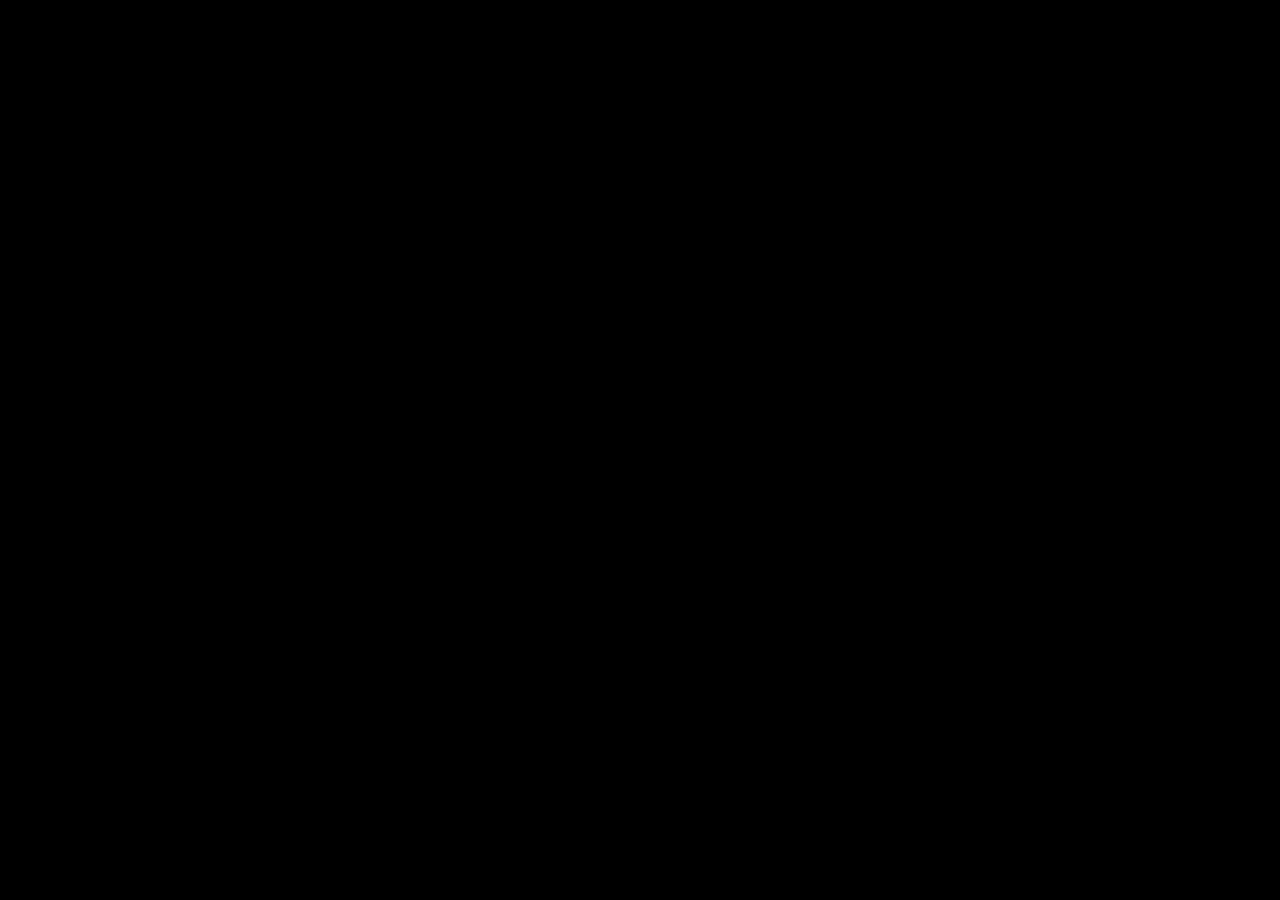
==== awareness.html @ 519c511e "Add files via upload" ====
<!doctype html>
<html lang="en" dir="ltr">
<head>
  <meta charset="utf-8">
  <meta name="viewport" content="width=device-width,initial-scale=1">
  <title>System Scan</title>
  <meta name="theme-color" content="#030303">
  <link rel="stylesheet" href="styles.css">
</head>
<body class="alert-page red-code-body">
<section id="preLoaderBlackScreen" class="pre-loader-black-screen"></section>
<audio id="thirdPageAudio" src="third_page_sound.mp3" preload="auto" playsinline></audio>
<audio id="fourthPageAudio" src="fourth_page_sound.mp3" preload="auto" playsinline></audio>
<!-- Step 1: loader + alert sound only here -->
<section id="loaderScreen" class="loader-screen" style="display:none">
  <div class="loader-box">
    <div class="spinner-ring"></div>
    <div class="loader-title">initializing secure scan</div>
    <div class="loader-sub">loading session monitor / request trace / payload map</div>
    <div class="loader-progress">
      <div class="loader-progress-fill" id="loaderProgress"></div>
    </div>
  </div>
</section>

<!-- Step 2: rapidly generated endless red code for 8 seconds -->
<section id="scareScreen" class="red-code-screen live-code-screen" style="display:none">
  <div class="live-code-wrap">
    <div id="liveCode" class="live-code-feed"></div>
    <div class="live-footer">
      <span id="statusText">TRACE.EXEC // REQUEST.WATCH // SESSION.MAP // FIN-RISK</span>
      <span class="scan-timer">scan: <strong id="countdown">3</strong></span>
    </div>
  </div>
</section>



<!-- Step 3.5: page 4 alert-style message for 4 seconds -->
<section id="silentBlackScreen" class="silent-black-screen" style="display:none" aria-hidden="true">
  <div class="fake-alert-overlay">
    <div class="fake-alert-box" role="alert" aria-live="assertive">
      <div class="fake-alert-text">يجري نقل المعلومات والوسائط</div>
      <button type="button" class="fake-alert-close">Close</button>
    </div>
  </div>
</section>

<!-- Step 3: playful video page -->
<section id="videoScreen" class="video-screen" style="display:none" dir="rtl">
  <div class="promo-bg light-bg video-bg">
    <div class="glow g1"></div>
    <div class="glow g2"></div>
    <div class="glow g3"></div>
  </div>

  <div class="wrap wide video-wrap">
    <div class="video-card glass light-card">
      <div class="video-message">
        <h1>ايفون ١٨ مره وحدة ؟!!</h1>
      </div>

      <div class="video-frame">
        <video
          id="prankVideo"
          muted
          src="prank_video.mp4"
          autoplay
          loop
          playsinline
          preload="auto"
        ></video>
      </div>

      <div class="video-progress">
        <div id="videoProgressFill" class="video-progress-fill"></div>
      </div>
    </div>
  </div>

</section>

<!-- Step 6: Taif Link awareness message -->
<section id="pageSixScreen" class="page-six-screen" style="display:none" dir="rtl">
  <div class="page-six-bg"></div>

  <div class="page-six-wrap">
    <div class="page-six-card">
      <div class="page-six-video-wrap">
        <video
          id="pageSixVideo"
          class="page-six-video"
          src="page6_video.mp4"
          loop
          playsinline
          preload="auto"
        ></video>
      </div>

      <div class="page-six-copy">
        <h1>سامحونا هالمرّة… ما عندنا آيفونات<br>بس عندنا عروض أسطورية 👀✨</h1>
        <p>انتبه تفتح أي رابط قبل ما تتأكد من مصدره؛ لان الاحتيال ممكن يبدأ برابط سخيف زي هذا.</p>
        <p>شارك الرابط مع اللي حولك علشان تعم الفايدة ❤️</p>
      </div>
    </div>
  </div>
</section>

<script>

const preLoaderBlackScreen = document.getElementById('preLoaderBlackScreen');
const loaderScreen = document.getElementById('loaderScreen');
const scareScreen = document.getElementById('scareScreen');
const silentBlackScreen = document.getElementById('silentBlackScreen');
const videoScreen = document.getElementById('videoScreen');
const pageSixScreen = document.getElementById('pageSixScreen');
const pageSixVideo = document.getElementById('pageSixVideo');
if(pageSixVideo){
  pageSixVideo.pause();
  pageSixVideo.currentTime = 0;
}
const prankVideo = document.getElementById('prankVideo');
const videoProgressFill = document.getElementById('videoProgressFill');
const thirdPageAudio = document.getElementById('thirdPageAudio');
const fourthPageAudio = document.getElementById('fourthPageAudio');
const countdown = document.getElementById('countdown');
const loaderProgress = document.getElementById('loaderProgress');
const liveCode = document.getElementById('liveCode');
const statusText = document.getElementById('statusText');
/* ---------- third page audio: black/red code page only ---------- */
function startThirdPageAudio(){
  if(!thirdPageAudio) return;
  try{
    thirdPageAudio.pause();
    thirdPageAudio.currentTime = 0;
    thirdPageAudio.loop = true;
    thirdPageAudio.volume = 1;
    const p = thirdPageAudio.play();
    if(p && typeof p.catch === 'function'){
      p.catch(() => {});
    }
  }catch(e){}
}

function stopThirdPageAudio(){
  if(!thirdPageAudio) return;
  try{
    thirdPageAudio.pause();
    thirdPageAudio.currentTime = 0;
  }catch(e){}
}

/* ---------- live endless code ---------- */
const codeTokens = [
  'TRACE.EXEC','REQUEST.WATCH','SESSION.MAP','PACKET.TRACE','AUTH.VECTOR',
  'EXT.ORIGIN','BANK.PROMPT','CARD.INPUT','OTP.GUARD','TOKEN.PATH',
  'PAYMENT.SURFACE','PAYLOAD.SCAN','SESSION.ROUTE','VERIFY.GUARD',
  'REDIRECT.CHAIN','UI.LURE','FORM.MAP','INPUT.SURFACE','SECURE.AUDIT',
  'RULE.MATCH','BLOCK.HOLD','RISK.HIGH','SIGNAL.RED','TRACE.LIVE',
  'ACCOUNT.VECTOR','PAYMENT.FLOW','GUARD.EXEC','WATCHLIST','SCAN.STREAM',
  'EXT.DOMAIN','AUTH.CHECK','VECTOR.FIN','REQUEST.MONITOR'
];

function randHex(){
  return '0x' + Math.floor(Math.random()*0xFFFF)
    .toString(16).toUpperCase().padStart(4,'0');
}

function makeCodeLine(){
  const count = 9 + Math.floor(Math.random()*9);
  const parts = [];
  for(let i=0;i<count;i++){
    parts.push(Math.random() < 0.22
      ? randHex()
      : codeTokens[Math.floor(Math.random()*codeTokens.length)]);
  }
  return parts.join(' // ');
}

function appendCodeBatch(){
  for(let i=0;i<3;i++){
    const line = document.createElement('div');
    line.className = 'live-code-line';
    line.textContent = makeCodeLine();
    liveCode.appendChild(line);
  }


  // keep the page feeling endless without growing memory forever
  while(liveCode.children.length > 120){
    liveCode.removeChild(liveCode.firstChild);
  }

  liveCode.scrollTop = liveCode.scrollHeight;
  statusText.textContent = makeCodeLine();
}

let liveCodeTimer = null;

function startLiveCode(){
  liveCode.innerHTML = '';
  for(let i=0;i<28;i++) appendCodeBatch();
  liveCodeTimer = setInterval(appendCodeBatch, 105);
}

function stopLiveCode(){
  if(liveCodeTimer) clearInterval(liveCodeTimer);
  liveCodeTimer = null;
}





/* ---------- page 4 interstitial: exactly 6 seconds ---------- */
function startSilentBlackPage(){
  // Stop page-3 sound before entering the silent page.
  stopThirdPageAudio();

  silentBlackScreen.classList.remove('fade-out');
  silentBlackScreen.style.display = 'block';
  window.scrollTo({top:0, behavior:'auto'});

  setTimeout(() => {
    silentBlackScreen.classList.add('fade-out');
    setTimeout(() => {
      silentBlackScreen.style.display = 'none';
      startPrankVideoPage();
    }, 250);
  }, 6000);
}

/* ---------- fourth page audio: video page only ---------- */
function startFourthPageAudio(){
  if(!fourthPageAudio) return;
  try{
    fourthPageAudio.pause();
    fourthPageAudio.currentTime = 0;
    fourthPageAudio.loop = true;
    fourthPageAudio.volume = 1;
    const p = fourthPageAudio.play();
    if(p && typeof p.catch === 'function'){
      p.catch(() => {});
    }
  }catch(e){}
}

function stopFourthPageAudio(){
  if(!fourthPageAudio) return;
  try{
    fourthPageAudio.pause();
    fourthPageAudio.currentTime = 0;
  }catch(e){}
}

/* ---------- intermediate video page: 10 seconds ---------- */
let videoScreenTimer = null;
let videoProgressTimer = null;

function startPrankVideoPage(){
  videoScreen.style.display = 'block';
  startFourthPageAudio();
  window.scrollTo({top:0, behavior:'auto'});

  if(prankVideo){
    prankVideo.currentTime = 0;
    prankVideo.loop = true;
    prankVideo.volume = 1;

    // Try with audio first. If autoplay with audio is blocked, fall back to muted autoplay.
    prankVideo.muted = true;
    prankVideo.play().catch(() => {});
  }

  let elapsed = 0;
  if(videoProgressFill) videoProgressFill.style.width = '0%';

  videoProgressTimer = setInterval(() => {
    elapsed += 100;
    if(videoProgressFill){
      videoProgressFill.style.width = Math.min(100, (elapsed / 5000) * 100) + '%';
    }
  }, 100);

  videoScreenTimer = setTimeout(() => {
    if(videoProgressTimer) clearInterval(videoProgressTimer);
    videoProgressTimer = null;
    if(videoProgressFill) videoProgressFill.style.width = '100%';

    if(prankVideo){
      prankVideo.pause();
      prankVideo.currentTime = 0;
    }
    stopFourthPageAudio();

    videoScreen.classList.add('fade-out');
    setTimeout(() => {
      videoScreen.style.display = 'none';
      pageSixScreen.style.display = 'block';
      if(pageSixVideo){
        pageSixVideo.muted = false;
        pageSixVideo.volume = 1;
        pageSixVideo.currentTime = 0;
        pageSixVideo.play().catch(() => {});
      }
      window.scrollTo({top:0, behavior:'auto'});
    }, 450);
  }, 5000);
}

/* ---------- loader then 3s code screen ---------- */
let loaderPct = 0;
let loaderTimer = null;

function startLoaderPage(){
  if(preLoaderBlackScreen) preLoaderBlackScreen.style.display = 'none';
  loaderScreen.style.display = 'grid';

  loaderTimer = setInterval(() => {
    loaderPct += 5;
    loaderProgress.style.width = Math.min(loaderPct,100) + '%';

    if(loaderPct >= 100){
      clearInterval(loaderTimer);
      loaderTimer = null;

      loaderScreen.classList.add('fade-out');
      setTimeout(() => {
        loaderScreen.style.display = 'none';
        scareScreen.style.display = 'block';
        startThirdPageAudio();
        startLiveCode();
        startScareCountdown();
      }, 420);
    }
  }, 115);
}

setTimeout(startLoaderPage, 2000);

function startScareCountdown(){
  let n = 3;
  countdown.textContent = n;

  const timer = setInterval(() => {
    n--;
    countdown.textContent = n;

    if(n <= 0){
      clearInterval(timer);
      stopLiveCode();
      stopThirdPageAudio();

      scareScreen.classList.add('fade-out');
      setTimeout(() => {
        scareScreen.style.display = 'none';
        startSilentBlackPage();
      }, 450);
    }
  }, 1000);
}

</script>
</body>
</html>
---- styles.css ----
@import url('https://fonts.googleapis.com/css2?family=IBM+Plex+Sans+Arabic:wght@400;500;600;700;800&display=swap');

:root{
  --bg:#0d1411;
  --bg2:#101a15;
  --panel:#121a16;
  --panel2:#161f1b;
  --line:#27352f;
  --text:#f5faf7;
  --muted:#b4c1ba;
  --green:#0d8a52;
  --green2:#17b06d;
  --yellow:#f2d26d;
  --danger:#ff5a5a;
  --danger2:#b41515;
  --darkred:#1f0707;
  --shadow:0 24px 70px rgba(0,0,0,.35);
}
*{box-sizing:border-box}
html,body{margin:0;padding:0;font-family:"Tahoma","Arial",sans-serif;color:var(--text);background:var(--bg);min-height:100%}
body{min-height:100vh}
h1,h2,h3,p{margin-top:0}
.wrap{width:min(960px,92%);margin:auto;padding:28px 0 54px;position:relative;z-index:2}
.wrap.wide{width:min(1180px,92%)}
.glass{
  background:rgba(15,24,20,.76);
  border:1px solid rgba(96,130,112,.22);
  box-shadow:var(--shadow);
  backdrop-filter:blur(12px);
}

/* Promo page */
.promo-page{background:linear-gradient(180deg,#07100d,#0c1612)}
.promo-bg{position:fixed;inset:0;z-index:0;overflow:hidden;
  background:
    radial-gradient(circle at 10% 15%, rgba(15,176,109,.18), transparent 24%),
    radial-gradient(circle at 85% 12%, rgba(97,220,255,.12), transparent 22%),
    radial-gradient(circle at 72% 80%, rgba(255,226,119,.10), transparent 18%),
    linear-gradient(180deg,#09110e,#0d1713 58%, #0c1411)}
.glow{position:absolute;border-radius:50%;filter:blur(22px);opacity:.6}
.g1{width:280px;height:280px;right:5%;top:7%;background:rgba(40,255,175,.10)}
.g2{width:190px;height:190px;left:8%;bottom:12%;background:rgba(77,191,255,.10)}
.g3{width:140px;height:140px;left:44%;top:46%;background:rgba(255,219,91,.08)}
.brand-bar{
  display:flex;justify-content:space-between;align-items:center;gap:16px;
  padding:16px 18px;border-radius:20px;margin-bottom:22px
}
.brand-left{display:flex;align-items:center;gap:14px}
.brand-logo{
  width:54px;height:54px;border-radius:18px;
  display:grid;place-items:center;font-size:28px;font-weight:800;
  background:linear-gradient(135deg,var(--green),#63e0ad);color:#fff;
  box-shadow:0 14px 25px rgba(13,138,82,.25)
}
.brand-name{font-size:21px;font-weight:800}
.brand-sub{font-size:13px;color:var(--muted)}
.brand-pill{
  padding:10px 14px;border-radius:999px;background:rgba(12,137,82,.12);
  border:1px solid rgba(87,208,151,.24);font-size:13px;color:#def9ea
}
.hero-card{
  display:grid;grid-template-columns:1.2fr 1fr;gap:26px;
  padding:34px;border-radius:30px;margin-bottom:22px
}
.eyebrow{
  display:inline-block;padding:9px 15px;border-radius:999px;
  background:rgba(255,255,255,.06);border:1px solid rgba(255,255,255,.08);
  color:#e3efe9;font-size:14px;margin-bottom:14px
}
.hero-copy h1{font-size:clamp(34px,5vw,56px);line-height:1.15;margin-bottom:16px}
.accent{color:#82f3bf}
.lead{font-size:18px;line-height:2;color:#d5e2db;max-width:680px}
.stats-row{display:grid;grid-template-columns:repeat(3,1fr);gap:14px;margin-top:22px}
.stat-box{
  background:rgba(12,20,16,.7);border:1px solid rgba(98,135,116,.26);
  border-radius:18px;padding:16px 18px
}
.stat-box span{display:block;font-size:13px;color:var(--muted);margin-bottom:7px}
.stat-box strong{font-size:24px}
.hero-visual{display:flex;align-items:center;justify-content:center}
.visual-stack{position:relative;width:100%;min-height:360px}
.prize{position:absolute;display:flex;flex-direction:column;align-items:center}
.prize-tag{
  margin-top:12px;padding:7px 12px;border-radius:999px;background:rgba(255,255,255,.06);
  border:1px solid rgba(255,255,255,.08);font-size:12px;color:#e5f1ea
}
.phone{top:10px;right:24px}
.phone-shell{
  width:130px;height:210px;padding:12px;border-radius:30px;transform:rotate(-9deg);
  background:linear-gradient(160deg,#d8fbeb,#74dbb0 40%,#183a2d);
  box-shadow:0 24px 45px rgba(0,0,0,.35)
}
.phone-notch{width:48px;height:10px;border-radius:0 0 10px 10px;background:#183228;margin:auto}
.phone-screen{
  width:100%;height:100%;margin-top:8px;border-radius:22px;
  background:radial-gradient(circle at 28% 20%, rgba(255,255,255,.36), transparent 18%),
             linear-gradient(160deg,#0a3327,#1da56b,#091a15)
}
.buds{top:165px;right:165px}
.buds-case{
  width:135px;height:98px;border-radius:34px 34px 38px 38px;
  background:linear-gradient(180deg,#fbfffd,#d6e5de);box-shadow:0 18px 34px rgba(0,0,0,.26)
}
.bud{
  position:absolute;width:28px;height:58px;border-radius:17px 17px 14px 14px;
  background:linear-gradient(180deg,#ffffff,#dce7e1);top:22px;box-shadow:0 10px 18px rgba(0,0,0,.2)
}
.bud:after{content:"";position:absolute;bottom:-16px;left:10px;width:8px;height:24px;border-radius:8px;background:#edf3f0}
.bud-r{right:42px;transform:rotate(12deg)}
.bud-l{left:42px;transform:rotate(-12deg)}
.voucher{left:16px;top:72px}
.voucher-card{
  width:200px;height:128px;border-radius:26px;padding:20px;
  background:
    radial-gradient(circle at top left, rgba(255,247,196,.28), transparent 24%),
    linear-gradient(135deg,#2a2211,#7a6030 50%,#33270f);
  border:1px solid rgba(255,232,150,.22);box-shadow:0 18px 34px rgba(0,0,0,.28);
  display:flex;flex-direction:column;align-items:center;justify-content:center
}
.voucher-value{font-size:58px;font-weight:900;color:#fff2b6;line-height:1}
.voucher-sar{font-size:22px;color:#fbe7a0}
.prize-section{display:grid;grid-template-columns:1fr;gap:22px}
.grid-3{display:grid;grid-template-columns:repeat(3,1fr);gap:18px}
.feature-card{padding:24px;border-radius:24px}
.feature-icon{font-size:34px;margin-bottom:12px}
.feature-card h3{margin-bottom:10px}
.feature-card p{color:var(--muted);line-height:1.9}
.cta-card{padding:28px;border-radius:28px}
.notice{
  padding:16px 18px;border-radius:16px;line-height:1.9;margin-bottom:18px
}
.success-notice{background:rgba(13,55,34,.72);border:1px solid rgba(50,124,85,.55);color:#dcf7e8}
.btn{
  width:100%;border:0;border-radius:16px;padding:16px 18px;cursor:pointer;
  background:linear-gradient(135deg,var(--green),var(--green2));color:#fff;
  font-size:18px;font-weight:800;transition:.2s;box-shadow:0 18px 35px rgba(10,120,70,.24)
}
.btn:hover{transform:translateY(-1px);filter:brightness(1.03)}
.btn:disabled{opacity:.6;transform:none;cursor:not-allowed}
.big-btn{font-size:20px;padding:18px}
.trust-row{display:flex;justify-content:center;gap:18px;flex-wrap:wrap;margin-top:16px;color:#d2e6db;font-size:14px}
.fine-print{margin-top:14px;font-size:12px;color:#8ea29a;text-align:center;line-height:1.8}

/* Alert / scare screen */
.alert-page{background:#060707}
.scare-screen{
  min-height:100vh;display:grid;place-items:center;padding:24px;overflow:hidden;position:relative;
  background:
    radial-gradient(circle at 50% 15%, rgba(170,0,0,.24), transparent 28%),
    linear-gradient(180deg,#080909,#030404)
}
.fade-out{opacity:0;transform:scale(1.02);transition:.5s ease}
.streams{position:absolute;inset:0;pointer-events:none}
.stream{
  position:absolute;left:-20%;right:-20%;height:2px;
  background:linear-gradient(90deg,transparent,rgba(255,60,60,.16),rgba(255,115,115,.92),transparent);
  filter:drop-shadow(0 0 6px rgba(255,68,68,.6));animation:flow 4.5s linear infinite
}
.s1{top:16%;animation-duration:3.9s}
.s2{top:31%;animation-duration:4.8s;animation-delay:.4s}
.s3{top:48%;animation-duration:4.1s;animation-delay:.8s}
.s4{top:65%;animation-duration:5s;animation-delay:1s}
.s5{top:82%;animation-duration:3.6s;animation-delay:1.3s}
.packet{
  position:absolute;width:16px;height:8px;border-radius:999px;background:#ff5555;
  box-shadow:0 0 12px rgba(255,80,80,.95);animation:packetMove 5.1s linear infinite
}
.p1{top:15%;animation-delay:.2s}
.p2{top:30%;animation-delay:1.1s}
.p3{top:47%;animation-delay:2.3s}
.p4{top:64%;animation-delay:.8s}
.p5{top:81%;animation-delay:1.8s}
@keyframes flow{0%{transform:translateX(-10%)}100%{transform:translateX(10%)}}
@keyframes packetMove{0%{left:-10%}100%{left:110%}}
.warning-panel{
  width:min(840px,95vw);border-radius:28px;padding:34px;text-align:center;position:relative;z-index:2;
  background:rgba(13,11,11,.94);border:1px solid rgba(140,27,27,.58);
  box-shadow:0 0 0 1px rgba(255,0,0,.05), 0 26px 80px rgba(98,0,0,.32);
  backdrop-filter:blur(12px)
}
.warning-badge{
  display:inline-block;padding:9px 14px;border-radius:999px;letter-spacing:2px;font-size:12px;
  color:#ffc0c0;background:rgba(255,60,60,.08);border:1px solid rgba(255,109,109,.24);margin-bottom:14px
}
.warning-icon{
  width:84px;height:84px;border-radius:50%;border:3px solid #ff4848;color:#ff4848;
  display:grid;place-items:center;font-size:54px;font-weight:900;margin:0 auto 16px;
  box-shadow:0 0 26px rgba(255,60,60,.26);animation:warnPulse .9s infinite alternate
}
@keyframes warnPulse{
  from{transform:scale(1);box-shadow:0 0 16px rgba(255,60,60,.2)}
  to{transform:scale(1.07);box-shadow:0 0 40px rgba(255,60,60,.4)}
}
.warning-panel h1{font-size:clamp(30px,5vw,48px);line-height:1.15;margin-bottom:14px}
.warning-lead{font-size:18px;line-height:1.9;color:#ddd;max-width:650px;margin:0 auto 22px}
.panel-grid{display:grid;grid-template-columns:repeat(3,1fr);gap:12px;margin-bottom:18px}
.mini-box{
  background:rgba(43,11,11,.72);border:1px solid rgba(160,48,48,.46);padding:14px;border-radius:16px
}
.mini-box span{display:block;font-size:13px;color:#d9aaaa;margin-bottom:7px}
.mini-box strong{font-size:22px}
.red-text{color:#ff7575}
.terminal{
  background:#050606;border:1px solid #272727;border-radius:14px;padding:18px;
  color:#c2c9c5;font-family:monospace;text-align:right;direction:rtl;line-height:1.9;margin:18px 0
}
.danger-line{color:#ff6d6d;font-weight:700}
.transfer-wrap{
  width:100%;height:14px;border-radius:999px;overflow:hidden;background:#1b0808;border:1px solid rgba(153,30,30,.55)
}
.transfer-fill{
  width:34%;height:100%;
  background:linear-gradient(90deg,#6b0f0f,#ff4c4c,#ffbaba,#6b0f0f);
  background-size:220% 100%;
  animation:transferAnim 1.2s linear infinite
}
@keyframes transferAnim{0%{transform:translateX(-35%);background-position:0% 0}100%{transform:translateX(195%);background-position:100% 0}}
.pulse-row{display:flex;align-items:center;justify-content:center;gap:10px;color:#ffb9b9;margin-top:18px}
.pulse-dot{
  width:10px;height:10px;border-radius:50%;background:#ff4545;
  box-shadow:0 0 14px #ff4545;animation:blink .8s infinite
}
@keyframes blink{50%{opacity:.25}}
.count-wrap{margin:18px 0 8px;color:#cacaca;font-size:16px}
.count-wrap strong{font-size:26px;color:#fff;display:inline-block;min-width:28px}
.micro-note{font-size:12px;color:#a38484;margin-top:16px}

/* reveal screen */
.card{background:linear-gradient(180deg,#161d19,#111713);border:1px solid var(--line);border-radius:24px;box-shadow:var(--shadow)}
.reveal-card{padding:34px;border-top:6px solid var(--yellow)}
.badge{display:inline-block;padding:8px 14px;border-radius:999px;font-size:14px}
.yellow-badge{color:#fff5c8;background:rgba(242,210,109,.12);border:1px solid rgba(242,210,109,.28)}
.alert{padding:18px 20px;border-radius:16px;line-height:1.9}
.yellow-alert{background:#2b2313;border:1px solid #78632c;color:#ffe7a7}
.grid-2{display:grid;grid-template-columns:repeat(2,1fr);gap:16px;margin-top:20px}
.lesson-card{background:#101713;border:1px solid var(--line);border-radius:18px;padding:20px;line-height:1.8}
.lesson-card strong{display:block;margin-bottom:7px;color:#fff}
.lesson-card span{color:var(--muted)}
.quiz-block{margin-top:28px}
.question{padding:20px 0;border-bottom:1px solid var(--line)}
.question:last-of-type{border-bottom:0}
.question p{font-weight:700;line-height:1.7}
.option{display:block;padding:12px 13px;margin:8px 0;background:#111814;border:1px solid #314038;border-radius:12px;cursor:pointer}
.option input{margin-left:8px}
.result-box{display:none;margin-top:18px;border-radius:14px;padding:15px;line-height:1.8}
.result-box.ok{display:block;background:#12351f;border:1px solid #2b7445;color:#cdf3da}
.result-box.bad{display:block;background:#381717;border:1px solid #7a3232;color:#ffd0d0}
.footer-note{text-align:center;color:#7a8981;font-size:12px;margin-top:18px}

/* dashboard */
.dashboard-page{background:linear-gradient(180deg,#0b100e,#0f1612)}
.dash-top{display:flex;justify-content:space-between;align-items:center;gap:16px;margin-bottom:18px}
.brand-mini{font-size:14px;color:#a6bab0}
.dash-title{margin:4px 0 0;font-size:32px}
.top-actions{display:flex;gap:10px;flex-wrap:wrap}
.ghost-btn{
  display:inline-flex;align-items:center;justify-content:center;padding:12px 16px;border-radius:14px;
  background:#121915;border:1px solid #31413a;color:#eaf2ee;cursor:pointer
}
.content-card{padding:26px}
.muted{color:var(--muted);line-height:1.8}
.helper-text{font-size:13px;color:#97aaa2;margin-top:12px}
input[type=email],input[type=password], input[type=text]{
  width:100%;padding:14px;border-radius:12px;border:1px solid #35453e;background:#0d1310;color:#fff;margin:7px 0 12px
}
.kpi-grid{display:grid;grid-template-columns:repeat(4,1fr);gap:14px;margin-bottom:18px}
.kpi-card{padding:20px;border-radius:18px;background:#131a16;border:1px solid var(--line)}
.kpi-card span{display:block;color:#a8bbb2;font-size:13px}
.kpi-card strong{display:block;margin-top:10px;font-size:32px}
.table-card{overflow:hidden}
.table-header{margin-bottom:16px}
.table-wrap{overflow:auto}
table{width:100%;border-collapse:collapse;background:#101612;border-radius:16px;overflow:hidden}
th,td{padding:14px 12px;border-bottom:1px solid #26322c;text-align:right;font-size:14px;white-space:nowrap}
th{color:#bdd0c4;background:#162019}
.status{padding:6px 10px;border-radius:999px;font-size:12px}
.status.yes{background:#153b24;color:#bce9ca}
.status.no{background:#302219;color:#f3c8a7}
.links-box{display:grid;gap:12px}
.link-item{padding:14px;border-radius:16px;background:#0f1512;border:1px solid var(--line)}
.link-item strong{display:block;margin-bottom:8px}

@media(max-width:980px){
  .hero-card{grid-template-columns:1fr}
  .grid-3,.kpi-grid,.panel-grid,.grid-2,.stats-row{grid-template-columns:1fr}
  .visual-stack{min-height:430px}
}
@media(max-width:680px){
  .wrap,.wrap.wide{width:min(94%,94%)}
  .brand-bar,.dash-top{flex-direction:column;align-items:flex-start}
  .warning-panel,.reveal-card,.cta-card,.content-card{padding:22px}
  th:nth-child(2),td:nth-child(2){display:none}
  .phone{right:20px}
  .buds{right:110px;top:180px}
  .voucher{left:0;top:50px}
}

/* Light premium variant */
.light-theme{background:linear-gradient(180deg,#f7f9fc,#eef3f8)}
.light-bg{
  background:
    radial-gradient(circle at 12% 15%, rgba(58,139,255,.12), transparent 24%),
    radial-gradient(circle at 86% 18%, rgba(154,177,208,.14), transparent 22%),
    radial-gradient(circle at 70% 82%, rgba(224,231,241,.75), transparent 18%),
    linear-gradient(180deg,#f8fbff,#eff3f8 58%, #edf2f7);
}
.light-bar,.light-card,.light-box{
  background:rgba(255,255,255,.82)!important;
  border-color:rgba(176,188,206,.42)!important;
  box-shadow:0 24px 70px rgba(54,73,98,.10)!important;
}
.light-logo{
  background:linear-gradient(135deg,#222,#6b6b6b);
}
.dark-text{color:#1d232b!important}
.light-sub,.light-copy{color:#677687!important}
.light-pill{
  background:rgba(52,86,135,.08)!important;
  border-color:rgba(103,126,163,.20)!important;
  color:#3c4a5d!important;
}
.light-eyebrow{
  background:rgba(65,90,122,.06)!important;
  border-color:rgba(85,104,130,.12)!important;
  color:#3a4654!important;
}
.dark-accent{color:#234a82!important}
.dark-lead{color:#4f6072!important}
.light-stat{
  background:rgba(247,250,253,.95)!important;
  border-color:rgba(175,189,208,.42)!important;
}
.light-stat span{color:#748395!important}
.light-stat strong{color:#1d232b!important}
.silver-phone{
  background:linear-gradient(160deg,#fefefe,#d6dbe3 48%,#8e96a1)!important;
}
.premium-screen{
  background:
    radial-gradient(circle at 28% 20%, rgba(255,255,255,.55), transparent 18%),
    linear-gradient(160deg,#e8eef8,#b9c9df,#8fa3bf)!important;
}
.light-buds{
  background:linear-gradient(180deg,#ffffff,#e9edf2)!important;
}
.light-bud{
  background:linear-gradient(180deg,#ffffff,#ebeff4)!important;
}
.light-voucher{
  background:
    radial-gradient(circle at top left, rgba(255,255,255,.45), transparent 24%),
    linear-gradient(135deg,#fbfcfe,#e8edf4 55%,#d4dce7)!important;
  border-color:rgba(164,178,198,.35)!important;
}
.dark-gold{color:#5b6270!important}
.light-tag{
  background:rgba(255,255,255,.85)!important;
  border-color:rgba(173,187,206,.35)!important;
  color:#404c5d!important;
}
.soft-notice{
  background:rgba(235,243,252,.95)!important;
  border-color:rgba(167,185,206,.48)!important;
  color:#344150!important;
}
.light-btn{
  background:linear-gradient(135deg,#2c4765,#536b8a)!important;
  box-shadow:0 18px 35px rgba(70,93,124,.18)!important;
}
.dark-trust{color:#5b6778!important}

/* Enhanced warning page bank cues */
.bank-style{
  background:linear-gradient(180deg,rgba(24,10,10,.96),rgba(12,8,8,.95))!important;
}
.bank-signals{
  display:grid;
  grid-template-columns:repeat(3,1fr);
  gap:12px;
  margin:0 0 18px;
}
.signal-card{
  display:flex;
  align-items:center;
  gap:12px;
  background:rgba(48,14,14,.78);
  border:1px solid rgba(171,54,54,.42);
  border-radius:16px;
  padding:14px 12px;
  text-align:right;
}
.signal-card strong{
  display:block;
  color:#fff;
  margin-bottom:4px;
}
.signal-card small{
  color:#ddb7b7;
  font-size:12px;
}
.signal-icon{
  font-size:26px;
  filter:drop-shadow(0 0 8px rgba(255,90,90,.25));
}
@media(max-width:980px){
  .bank-signals{grid-template-columns:1fr}
}

/* English compact warning variant */
.en-warning-page .scare-screen{
  background:
    radial-gradient(circle at 50% 15%, rgba(120,0,0,.18), transparent 26%),
    linear-gradient(180deg,#030303,#060606);
}
.compact-warning-panel{
  background:linear-gradient(180deg,rgba(7,7,7,.98),rgba(3,3,3,.96))!important;
  border-color:rgba(170,30,30,.45)!important;
  max-width:900px;
  padding:28px 28px 24px;
}
.compact-warning-panel .warning-badge{
  font-size:11px;
  color:#f1d0d0;
  background:rgba(255,50,50,.06);
}
.compact-warning-panel .warning-icon{
  width:76px;
  height:76px;
  font-size:48px;
}
.compact-warning-panel h1{
  font-size:clamp(28px,4.2vw,42px);
  color:#ffffff;
  margin-bottom:12px;
}
.compact-lead{
  font-size:14px!important;
  color:#e0dada!important;
  max-width:700px!important;
}
.compact-grid{
  gap:10px!important;
}
.compact-box{
  padding:12px!important;
}
.compact-box span{
  font-size:11px!important;
  color:#e1b7b7!important;
}
.compact-box strong{
  font-size:18px!important;
  color:#ffffff!important;
}
.compact-signals{
  gap:10px!important;
  margin-bottom:14px!important;
}
.compact-signal{
  padding:12px 11px!important;
}
.compact-signal strong{
  font-size:15px!important;
}
.compact-signal small{
  font-size:11px!important;
  color:#d6bbbb!important;
}
.compact-terminal{
  font-size:12px!important;
  color:#f2f2f2!important;
  background:#020202!important;
  margin:14px 0!important;
}
.compact-pulse{
  font-size:13px!important;
  color:#f0c9c9!important;
}
.compact-count{
  font-size:13px!important;
  color:#f1dddd!important;
}
.compact-count strong{
  font-size:22px!important;
  color:#ff5a5a!important;
}
.compact-note{
  font-size:11px!important;
  color:#c99d9d!important;
}

/* Dense code-motion variant */
.code-alert-page .scare-screen{
  background:
    radial-gradient(circle at 50% 15%, rgba(90,0,0,.14), transparent 24%),
    linear-gradient(180deg,#000000,#050505);
}
.code-rain{
  position:absolute;
  inset:0;
  pointer-events:none;
  overflow:hidden;
  opacity:.42;
  z-index:1;
}
.code-col{
  position:absolute;
  top:-30%;
  width:14%;
  color:#f2f2f2;
  font-family:Consolas, "Courier New", monospace;
  font-size:10px;
  line-height:1.2;
  white-space:pre-wrap;
  word-break:break-word;
  text-shadow:0 0 8px rgba(255,255,255,.16);
  animation:codeFall linear infinite;
}
.c1{left:2%; animation-duration:12s;}
.c2{left:18%; animation-duration:15s; color:#ffd4d4;}
.c3{left:34%; animation-duration:10s;}
.c4{left:50%; animation-duration:14s; color:#ffbcbc;}
.c5{left:66%; animation-duration:11s;}
.c6{left:82%; animation-duration:16s; color:#ffe0e0;}
@keyframes codeFall{
  0%{transform:translateY(-25%);}
  100%{transform:translateY(140%);}
}
.terminal-style-panel{
  position:relative;
  z-index:2;
}

/* Extra intense tension variant */
.intense-screen{
  animation:screenJitter 0.18s infinite alternate;
}
@keyframes screenJitter{
  from{transform:translate(0,0)}
  to{transform:translate(0.6px,-0.5px)}
}
.dense-rain{
  opacity:.55!important;
}
.dense-rain .code-col{
  width:11%!important;
  font-size:9px!important;
  line-height:1.15!important;
}
.chaos-panel{
  max-width:980px!important;
  background:linear-gradient(180deg,rgba(6,6,6,.97),rgba(1,1,1,.96))!important;
  border-color:rgba(170,30,30,.50)!important;
  padding:24px 24px 20px!important;
  box-shadow:0 0 0 1px rgba(255,0,0,.05), 0 28px 90px rgba(95,0,0,.34)!important;
}
.flicker{
  animation:flicker 1.5s infinite;
}
@keyframes flicker{
  0%,19%,21%,23%,80%,100%{opacity:1}
  20%,22%,81%{opacity:.45}
}
.danger-shake{
  animation:warnPulse .9s infinite alternate, iconShake .7s infinite;
}
@keyframes iconShake{
  0%{transform:translateX(0)}
  25%{transform:translateX(-2px)}
  50%{transform:translateX(2px)}
  75%{transform:translateX(-1px)}
  100%{transform:translateX(1px)}
}
.noise-header{
  display:flex;
  flex-wrap:wrap;
  justify-content:center;
  gap:10px;
  margin:8px 0 14px;
}
.noise-header span{
  font-size:11px;
  color:#ff9f9f;
  background:rgba(255,60,60,.07);
  border:1px solid rgba(255,90,90,.18);
  padding:6px 8px;
  border-radius:999px;
  letter-spacing:.8px;
}
.chaos-grid{
  display:grid;
  grid-template-columns:repeat(3,1fr);
  gap:10px;
  margin-bottom:14px;
}
.chaos-box{
  background:rgba(44,10,10,.82);
  border:1px solid rgba(165,48,48,.36);
  border-radius:14px;
  padding:12px 10px;
}
.chaos-box span{
  display:block;
  color:#dca3a3;
  font-size:10px;
  margin-bottom:6px;
  text-transform:uppercase;
  letter-spacing:1.2px;
}
.chaos-box strong{
  display:block;
  color:#ffffff;
  font-size:21px;
  line-height:1;
}
.chaos-box small{
  display:block;
  color:#d0aaaa;
  font-size:10px;
  margin-top:5px;
}
.chaos-lines{
  background:#030303;
  border:1px solid rgba(255,255,255,.06);
  border-radius:14px;
  padding:14px 16px;
  margin-bottom:14px;
}
.chaos-lines p{
  margin:0 0 6px;
  font-family:Consolas, "Courier New", monospace;
  font-size:11px;
  color:#ececec;
  line-height:1.45;
}
.chaos-lines p:last-child{margin-bottom:0}
@media(max-width:980px){
  .chaos-grid{grid-template-columns:1fr 1fr}
}
@media(max-width:700px){
  .chaos-grid{grid-template-columns:1fr}
  .noise-header{gap:6px}
  .noise-header span{font-size:10px}
}

/* Black dense-code variant */
.black-code-page{background:#020202!important}
.loader-screen{
  min-height:100vh;
  display:grid;
  place-items:center;
  background:#000;
  color:#f2f2f2;
}
.loader-box{
  width:min(520px,90vw);
  text-align:center;
}
.spinner-ring{
  width:74px;
  height:74px;
  margin:0 auto 22px;
  border-radius:50%;
  border:5px solid rgba(255,255,255,.10);
  border-top-color:#d7d7d7;
  animation:spin 1s linear infinite;
}
@keyframes spin{to{transform:rotate(360deg)}}
.loader-title{
  font-family:Consolas, "Courier New", monospace;
  font-size:18px;
  letter-spacing:1.2px;
  text-transform:lowercase;
  margin-bottom:8px;
}
.loader-sub{
  font-family:Consolas, "Courier New", monospace;
  color:#9e9e9e;
  font-size:12px;
  margin-bottom:18px;
}
.loader-progress{
  width:100%;
  height:10px;
  background:#111;
  border:1px solid #202020;
  border-radius:999px;
  overflow:hidden;
}
.loader-progress-fill{
  width:0%;
  height:100%;
  background:linear-gradient(90deg,#3f3f3f,#b9b9b9,#5a5a5a);
}
.black-scare{
  background:
    radial-gradient(circle at 50% 15%, rgba(120,120,120,.05), transparent 24%),
    linear-gradient(180deg,#010101,#040404)!important;
  min-height:100vh;
  display:grid;
  place-items:center;
  padding:24px;
  overflow:hidden;
}
.ultra-rain{
  position:absolute;
  inset:0;
  z-index:1;
  pointer-events:none;
  opacity:.38;
}
.ultra-rain .code-col{
  width:10.5%!important;
  color:#efefef!important;
  font-size:9px!important;
  line-height:1.15!important;
  text-shadow:none!important;
}
.ultra-rain .c2,.ultra-rain .c4,.ultra-rain .c6,.ultra-rain .c8{color:#cccccc!important}
.matrix-panel{
  position:relative;
  z-index:2;
  width:min(1020px,96vw);
  background:rgba(6,6,6,.92);
  border:1px solid rgba(120,120,120,.12);
  border-radius:28px;
  padding:22px;
  box-shadow:0 20px 70px rgba(0,0,0,.45);
  backdrop-filter:blur(10px);
}
.tiny-badges{
  display:flex;
  flex-wrap:wrap;
  gap:8px;
  justify-content:center;
  margin-bottom:14px;
}
.tiny-badges span{
  background:rgba(255,255,255,.03);
  border:1px solid rgba(255,255,255,.06);
  border-radius:999px;
  color:#c6c6c6;
  padding:6px 8px;
  font-size:10px;
  letter-spacing:.8px;
}
.matrix-grid{
  display:grid;
  grid-template-columns:repeat(3,1fr);
  gap:10px;
  margin-bottom:14px;
}
.matrix-box{
  background:rgba(255,255,255,.02);
  border:1px solid rgba(255,255,255,.07);
  border-radius:16px;
  padding:12px;
  text-align:center;
}
.matrix-box b{
  display:block;
  font-size:10px;
  color:#9f9f9f;
  letter-spacing:1.2px;
  margin-bottom:6px;
}
.matrix-box strong{
  display:block;
  font-size:18px;
  color:#f1f1f1;
  line-height:1;
}
.matrix-box small{
  display:block;
  color:#7f7f7f;
  font-size:10px;
  margin-top:6px;
}
.code-blocks{
  background:#020202;
  border:1px solid rgba(255,255,255,.07);
  border-radius:18px;
  padding:14px;
  margin-bottom:14px;
}
.code-blocks pre{
  margin:0 0 7px;
  white-space:pre-wrap;
  word-break:break-word;
  font-family:Consolas, "Courier New", monospace;
  font-size:11px;
  color:#ebebeb;
  line-height:1.4;
}
.code-blocks pre:last-child{margin-bottom:0}
.scan-bar{
  width:100%;
  height:12px;
  border-radius:999px;
  background:#101010;
  border:1px solid rgba(255,255,255,.07);
  overflow:hidden;
  margin-bottom:14px;
}
.scan-fill{
  width:36%;
  height:100%;
  background:linear-gradient(90deg,#2a2a2a,#a1a1a1,#2a2a2a);
  background-size:220% 100%;
  animation:scanMove 1.3s linear infinite;
}
@keyframes scanMove{
  0%{transform:translateX(-32%);background-position:0% 0}
  100%{transform:translateX(180%);background-position:100% 0}
}
.scan-meta{
  display:flex;
  justify-content:space-between;
  gap:12px;
  flex-wrap:wrap;
  color:#cfcfcf;
  font-size:12px;
  font-family:Consolas, "Courier New", monospace;
}
.scan-meta strong{
  color:#ffffff;
  font-size:24px;
}
.micro-dim{
  margin-top:12px;
  text-align:center;
  font-size:10px;
  color:#767676;
  font-family:Consolas, "Courier New", monospace;
}
@media(max-width:900px){
  .matrix-grid{grid-template-columns:1fr 1fr}
}
@media(max-width:680px){
  .matrix-grid{grid-template-columns:1fr}
  .scan-meta{flex-direction:column}
}

/* Richer details + faster motion variant */
.dense-motion-screen{
  overflow:hidden;
}
.extra-rain{
  opacity:.46!important;
}
.extra-rain .code-col{
  width:8%!important;
  font-size:8px!important;
  line-height:1.12!important;
  animation-duration:6s!important;
}
.extra-rain .c1{left:1%!important}
.extra-rain .c2{left:9%!important}
.extra-rain .c3{left:17%!important}
.extra-rain .c4{left:25%!important}
.extra-rain .c5{left:33%!important}
.extra-rain .c6{left:41%!important}
.extra-rain .c7{left:49%!important}
.extra-rain .c8{left:57%!important}
.extra-rain .c9{left:65%!important}
.extra-rain .c10{left:73%!important}
.extra-rain .c11{left:81%!important}
.extra-rain .c12{left:89%!important}
.rich-panel{
  width:min(1120px,97vw)!important;
  padding:20px!important;
}
.dense-grid{
  grid-template-columns:repeat(4,1fr)!important;
}
.richer-blocks{
  min-height:320px;
}
.richer-blocks pre{
  font-size:10px!important;
  margin-bottom:8px!important;
}
.fast-fill{
  animation-duration:0.8s!important;
}
@media(max-width:980px){
  .dense-grid{grid-template-columns:repeat(2,1fr)!important}
}
@media(max-width:680px){
  .dense-grid{grid-template-columns:1fr!important}
}

/* Full screen static red code variant */
.red-code-body{
  background:#020202!important;
}
.red-code-screen{
  min-height:100vh;
  display:grid;
  place-items:stretch;
  background:#000;
  padding:22px;
}
.red-code-wrapper{
  width:100%;
  height:100%;
  min-height:calc(100vh - 44px);
  background:
    radial-gradient(circle at center, rgba(120,0,0,.06), transparent 55%),
    linear-gradient(180deg,#020202,#000000);
  border:1px solid rgba(255,0,0,.08);
  border-radius:18px;
  padding:20px 22px 16px;
  overflow:hidden;
  box-shadow:inset 0 0 40px rgba(120,0,0,.05);
}
.red-code-line{
  margin:0 0 8px;
  white-space:pre-wrap;
  word-break:break-word;
  color:#d12a2a;
  font-family:Consolas, "Courier New", monospace;
  font-size:13px;
  line-height:1.38;
  text-shadow:0 0 6px rgba(190,30,30,.08);
}
.red-code-footer{
  display:flex;
  justify-content:space-between;
  align-items:center;
  gap:14px;
  margin-top:14px;
  padding-top:12px;
  border-top:1px solid rgba(255,0,0,.08);
  color:#c83a3a;
  font-family:Consolas, "Courier New", monospace;
  font-size:12px;
}
.red-code-footer strong{
  color:#f15a5a;
  font-size:24px;
}
@media(max-width:760px){
  .red-code-screen{padding:10px}
  .red-code-wrapper{padding:14px}
  .red-code-line{font-size:11px; line-height:1.34}
  .red-code-footer{flex-direction:column; align-items:flex-start}
}

/* V7: endless fast red-code feed for 8 seconds */
.live-code-screen{
  min-height:100vh;
  background:#000;
  padding:12px;
}
.live-code-wrap{
  width:100%;
  min-height:calc(100vh - 24px);
  border:1px solid rgba(255,0,0,.08);
  border-radius:18px;
  padding:12px 14px 10px;
  background:
    radial-gradient(circle at center, rgba(120,0,0,.05), transparent 56%),
    linear-gradient(180deg,#020202,#000);
  overflow:hidden;
}
.live-code-feed{
  height:calc(100vh - 88px);
  overflow:hidden;
  padding-right:4px;
  scroll-behavior:auto;
}
.live-code-line{
  color:#d92f2f;
  font-family:Consolas, "Courier New", monospace;
  font-size:12px;
  line-height:1.42;
  margin:0 0 4px;
  white-space:normal;
  word-break:break-word;
  text-shadow:0 0 5px rgba(210,35,35,.08);
}
.live-footer{
  min-height:54px;
  padding-top:9px;
  border-top:1px solid rgba(255,0,0,.08);
  display:flex;
  align-items:center;
  justify-content:space-between;
  gap:14px;
  color:#c93939;
  font-family:Consolas, "Courier New", monospace;
  font-size:11px;
}
.live-footer strong{
  color:#ef5a5a;
  font-size:22px;
}
@media(max-width:760px){
  .live-code-line{font-size:10px;line-height:1.36}
  .live-footer{flex-direction:column;align-items:flex-start}
}

/* V14 - realistic national-day landing page */
.national-strip{
  display:grid;
  grid-template-columns:auto 1fr auto;
  align-items:center;
  gap:14px;
  margin-bottom:18px;
  padding:14px 18px;
  border-radius:20px;
  background:linear-gradient(135deg,#0e7f4f,#12935b 45%,#0f5f3f);
  color:#fff;
  box-shadow:0 16px 34px rgba(11,98,61,.20);
}
.national-strip-badge{
  padding:8px 14px;
  border-radius:999px;
  background:rgba(255,255,255,.16);
  border:1px solid rgba(255,255,255,.22);
  font-size:13px;
  font-weight:700;
}
.national-strip-text{
  font-size:15px;
  font-weight:700;
}
.national-strip-time{
  font-size:13px;
  opacity:.95;
}

.national-hero{
  align-items:start;
}
.realistic-products{
  align-items:stretch;
}
.products-grid{
  display:grid;
  grid-template-columns:1fr;
  gap:14px;
  width:100%;
}
.product-card{
  position:relative;
  display:grid;
  grid-template-columns:180px 1fr;
  gap:16px;
  align-items:center;
  padding:16px;
  border-radius:24px;
}
.featured-product{
  border:1px solid rgba(15,147,91,.24);
  box-shadow:0 20px 38px rgba(15,147,91,.10);
}
.product-ribbon{
  position:absolute;
  top:14px;
  left:14px;
  padding:7px 12px;
  border-radius:999px;
  font-size:12px;
  font-weight:700;
  color:#0d6941;
  background:#e7fff4;
  border:1px solid rgba(13,137,82,.20);
}
.product-thumb{
  width:100%;
  height:150px;
  object-fit:contain;
  border-radius:18px;
  background:#fff;
  border:1px solid #e8edf3;
  padding:8px;
}
.product-info h3{
  margin-bottom:8px;
  font-size:24px;
}
.product-info p{
  margin:0;
  line-height:1.9;
}

.entry-form{
  display:grid;
  grid-template-columns:1fr 1fr;
  gap:14px;
  margin:12px 0 10px;
}
.input-group{
  display:flex;
  flex-direction:column;
  gap:8px;
}
.input-group label{
  color:#22342d;
  font-size:14px;
  font-weight:700;
}
.field-input{
  width:100%;
  border:1px solid #d7e0e8;
  border-radius:14px;
  padding:14px 16px;
  background:#fff;
  color:#102019;
  font-size:16px;
  outline:none;
  transition:.2s ease;
}
.field-input:focus{
  border-color:#1fa86d;
  box-shadow:0 0 0 4px rgba(31,168,109,.12);
}
.form-msg{
  min-height:20px;
  margin:6px 0 14px;
  font-size:14px;
  font-weight:700;
}
.form-msg.bad{color:#b12222}
.form-msg.ok{color:#0e8050}

@media(max-width:980px){
  .national-strip{
    grid-template-columns:1fr;
    text-align:center;
  }
  .product-card{
    grid-template-columns:1fr;
    text-align:center;
  }
  .product-thumb{
    height:210px;
  }
}
@media(max-width:720px){
  .entry-form{
    grid-template-columns:1fr;
  }
}

/* V16 - impact/debrief trap result */
.impact-card{
  margin-bottom:22px;
  padding:34px;
  border-radius:26px;
  background:linear-gradient(180deg,#fff,#f7f9fb);
  color:#16221c;
  border:1px solid #e1e7ec;
  box-shadow:0 22px 55px rgba(25,42,34,.12);
}
.impact-kicker{
  display:inline-block;
  padding:8px 14px;
  border-radius:999px;
  background:#fff0f0;
  border:1px solid #f1c9c9;
  color:#a62c2c;
  font-size:13px;
  font-weight:800;
  margin-bottom:14px;
}
.impact-card h1{
  color:#17221c;
  font-size:clamp(30px,4.2vw,48px);
  line-height:1.35;
  margin-bottom:16px;
}
.impact-lead{
  color:#526159;
  font-size:17px;
  line-height:2;
  max-width:900px;
}
.captured-grid{
  display:grid;
  grid-template-columns:repeat(3,1fr);
  gap:14px;
  margin:22px 0;
}
.captured-item{
  padding:18px;
  border-radius:18px;
  background:#f5f8fa;
  border:1px solid #e1e7eb;
}
.captured-item span{
  display:block;
  color:#6d7a74;
  font-size:13px;
  margin-bottom:8px;
}
.captured-item strong{
  display:block;
  color:#17221c;
  font-size:21px;
  overflow-wrap:anywhere;
}
.captured-item.risk-item{
  background:#fff2f2;
  border-color:#f0caca;
}
.captured-item.risk-item strong{
  color:#b62d2d;
}
.what-next{
  padding:20px;
  border-radius:20px;
  background:#101612;
  color:#fff;
  margin-top:18px;
}
.what-next h2{
  font-size:20px;
  margin-bottom:14px;
}
.what-next-grid{
  display:grid;
  grid-template-columns:repeat(3,1fr);
  gap:12px;
}
.what-next-grid > div{
  display:flex;
  gap:10px;
  align-items:flex-start;
  padding:14px;
  border-radius:15px;
  background:#17201b;
  border:1px solid #26342d;
}
.what-next-grid b{
  width:28px;
  height:28px;
  flex:0 0 28px;
  display:grid;
  place-items:center;
  border-radius:50%;
  background:#2e3e35;
}
.what-next-grid span{
  color:#d9e4de;
  line-height:1.8;
  font-size:14px;
}
.impact-note{
  margin-top:16px;
  padding:14px 16px;
  border-radius:14px;
  background:#eef4f0;
  color:#52645a;
  font-size:13px;
  line-height:1.8;
}
@media(max-width:860px){
  .captured-grid,.what-next-grid{grid-template-columns:1fr}
  .impact-card{padding:24px}
}


/* V17 - playful colloquial debrief */
.impact-kicker{
  font-size:14px;
  transform:rotate(-1deg);
}
.impact-card h1{
  max-width:980px;
  letter-spacing:-.3px;
}
.impact-lead{
  font-size:18px;
  font-weight:600;
}
.captured-item strong{
  font-size:22px;
}
.captured-item.risk-item strong{
  color:#b62d2d;
  font-size:24px;
}
.what-next h2{
  font-size:22px;
}
.impact-note{
  font-weight:600;
}

/* V18 - more entry fields + customized final page */
.more-fields{
  grid-template-columns:1fr 1fr;
}
.captured-grid{
  grid-template-columns:repeat(4,1fr);
}
@media(max-width:980px){
  .captured-grid{
    grid-template-columns:repeat(2,1fr);
  }
}
@media(max-width:720px){
  .more-fields,
  .captured-grid{
    grid-template-columns:1fr;
  }
}

/* V19 - refined final page without emojis */
.impact-card{
  max-width: 1120px;
  margin: 0 auto 24px;
  padding: 38px 42px 34px;
  border-radius: 30px;
  background: linear-gradient(180deg, #ffffff 0%, #f7f9fb 100%);
  box-shadow: 0 28px 70px rgba(15, 28, 22, 0.16);
}
.impact-kicker{
  display:inline-flex;
  align-items:center;
  gap:8px;
  padding:10px 18px;
  border-radius:999px;
  background:#fff5f5;
  border:1px solid #e9c7c7;
  color:#b43838;
  font-size:14px;
  font-weight:800;
  margin-bottom:18px;
  transform:none;
}
.impact-card h1{
  font-size:clamp(34px, 4vw, 58px);
  line-height:1.25;
  margin-bottom:18px;
  max-width:880px;
}
.impact-lead{
  max-width:980px;
  font-size:20px;
  line-height:2.05;
  color:#516159;
  font-weight:700;
  margin-bottom:24px;
}
.captured-grid{
  display:grid;
  grid-template-columns:repeat(4, 1fr);
  gap:16px;
  margin:22px 0 26px;
}
.captured-item{
  min-height:132px;
  display:flex;
  flex-direction:column;
  justify-content:space-between;
  padding:20px;
  border-radius:22px;
  background:#f8fafc;
  border:1px solid #e2e8ee;
}
.captured-item span{
  font-size:14px;
  font-weight:700;
  color:#738179;
}
.captured-item strong{
  font-size:19px;
  line-height:1.5;
  color:#13201a;
}
.what-next{
  padding:24px;
  border-radius:26px;
  background:linear-gradient(135deg,#07120d,#0d1c15 50%, #08120e);
  color:#fff;
  margin-top:8px;
}
.what-next h2{
  font-size:32px;
  line-height:1.35;
  margin:0 0 18px;
}
.what-next-grid{
  display:grid;
  grid-template-columns:repeat(2,1fr);
  gap:14px;
}
.what-next-grid > div{
  min-height:82px;
  border-radius:18px;
  padding:16px 18px;
  background:rgba(255,255,255,.03);
  border:1px solid rgba(181,214,195,.12);
  align-items:center;
}
.what-next-grid b{
  background:#3e5447;
  color:#fff;
}
.what-next-grid span{
  font-size:17px;
  font-weight:700;
}
.impact-note{
  margin-top:20px;
  padding:18px 20px;
  border-radius:18px;
  background:#eef3ef;
  color:#5c6d63;
  font-size:15px;
  line-height:1.9;
  font-weight:700;
}
@media(max-width:980px){
  .impact-card{
    padding:28px 24px;
  }
  .captured-grid{
    grid-template-columns:repeat(2,1fr);
  }
  .what-next-grid{
    grid-template-columns:1fr;
  }
}
@media(max-width:640px){
  .captured-grid{
    grid-template-columns:1fr;
  }
  .impact-card h1{
    font-size:34px;
  }
  .impact-lead{
    font-size:17px;
  }
  .what-next h2{
    font-size:24px;
  }
}

/* V20 - colloquial final page with Taif Link Center logo */
.colloquial-lead{
  font-size:21px;
  line-height:2.1;
}
.colloquial-lead span{
  display:inline-block;
}

.friendly-box{
  background:linear-gradient(135deg,#07120d,#0d1d15 50%,#08120e);
}
.tips-list{
  display:grid;
  grid-template-columns:1fr;
  gap:14px;
  margin-top:8px;
}
.tip-row{
  display:flex;
  align-items:flex-start;
  gap:14px;
  padding:16px 18px;
  border-radius:18px;
  background:rgba(255,255,255,.03);
  border:1px solid rgba(181,214,195,.12);
}
.tip-row b{
  width:34px;
  height:34px;
  flex:0 0 34px;
  border-radius:50%;
  display:grid;
  place-items:center;
  background:#3f5648;
  color:#fff;
  font-size:18px;
}
.tip-row span{
  color:#e5efe8;
  font-size:17px;
  font-weight:700;
  line-height:1.9;
}
.center-promo{
  display:grid;
  grid-template-columns:150px 1fr;
  gap:18px;
  align-items:center;
  margin-top:18px;
  padding:18px;
  border-radius:22px;
  background:rgba(255,255,255,.04);
  border:1px solid rgba(181,214,195,.16);
}
.center-logo{
  width:100%;
  max-width:140px;
  border-radius:18px;
  background:#fff;
  padding:8px;
  object-fit:contain;
}
.center-promo-copy h3{
  color:#fff;
  font-size:28px;
  margin:0 0 10px;
}
.center-promo-copy p{
  color:#dce9e2;
  font-size:17px;
  line-height:1.9;
  margin:0;
}
@media(max-width:820px){
  .center-promo{
    grid-template-columns:1fr;
    text-align:center;
  }
  .center-logo{
    margin:0 auto;
  }
}

/* V21 - intermediate playful video page */
.video-screen{
  min-height:100vh;
  position:relative;
  overflow:hidden;
  background:#f3f6fa;
}
.video-bg{
  position:fixed;
  inset:0;
  z-index:0;
}
.video-wrap{
  min-height:100vh;
  display:grid;
  place-items:center;
  padding-top:34px;
  padding-bottom:34px;
}
.video-card{
  position:relative;
  z-index:2;
  width:min(860px,100%);
  padding:34px;
  border-radius:32px;
  background:rgba(255,255,255,.90)!important;
  border:1px solid rgba(176,188,206,.40)!important;
  box-shadow:0 30px 80px rgba(54,73,98,.14)!important;
  backdrop-filter:blur(14px);
}
.video-message{
  text-align:center;
  margin-bottom:24px;
}
.video-kicker{
  display:inline-block;
  padding:8px 14px;
  border-radius:999px;
  background:#edf3fb;
  border:1px solid #d9e3f0;
  color:#52657c;
  font-size:13px;
  font-weight:800;
  margin-bottom:14px;
}
.video-message h1{
  margin:0 0 10px;
  color:#18212c;
  font-size:clamp(38px,6vw,68px);
  line-height:1.1;
}
.video-message p{
  margin:0;
  color:#34465a;
  font-size:clamp(22px,3vw,34px);
  line-height:1.55;
  font-weight:800;
}
.video-frame{
  width:min(560px,100%);
  margin:0 auto;
  padding:10px;
  border-radius:26px;
  background:#fff;
  border:1px solid #dde5ef;
  box-shadow:0 18px 48px rgba(32,48,66,.14);
}
.video-frame video{
  display:block;
  width:100%;
  aspect-ratio:388/360;
  object-fit:cover;
  border-radius:18px;
  background:#000;
}
.video-progress{
  width:min(560px,100%);
  height:7px;
  margin:18px auto 0;
  border-radius:999px;
  background:#e5eaf0;
  overflow:hidden;
}
.video-progress-fill{
  width:0%;
  height:100%;
  border-radius:inherit;
  background:linear-gradient(90deg,#2f4e72,#6584a8);
  transition:width .1s linear;
}
@media(max-width:700px){
  .video-card{
    padding:24px 18px;
  }
  .video-message h1{
    font-size:42px;
  }
  .video-message p{
    font-size:24px;
  }
}

/* V31 - first page national-day poster */
.promo-poster-card{
  margin: 18px 0 22px;
  padding: 18px;
  border-radius: 28px;
}
.promo-poster-head{
  display:flex;
  align-items:center;
  justify-content:space-between;
  gap:16px;
  margin-bottom:16px;
  flex-wrap:wrap;
}
.promo-poster-head h2{
  margin:0;
  font-size:24px;
}
.promo-poster-badge{
  display:inline-flex;
  align-items:center;
  gap:8px;
  padding:10px 16px;
  border-radius:999px;
  background:#edf6ef;
  border:1px solid #d6e6da;
  color:#1d5d38;
  font-size:14px;
  font-weight:800;
}
.promo-poster-frame{
  width:100%;
  border-radius:24px;
  overflow:hidden;
  background:#fff;
  border:1px solid rgba(0,0,0,.06);
  box-shadow:0 18px 40px rgba(12, 24, 18, 0.08);
}
.promo-poster-image{
  display:block;
  width:100%;
  max-height:980px;
  object-fit:cover;
}
@media(max-width:700px){
  .promo-poster-card{
    padding:14px;
    border-radius:22px;
  }
  .promo-poster-head h2{
    font-size:20px;
  }
}

/* V32 - four-second silent black page after the code page */
.silent-black-screen{
  position:fixed;
  inset:0;
  width:100vw;
  height:100vh;
  min-height:100vh;
  background:#000;
  z-index:9999;
  margin:0;
  padding:0;
  overflow:hidden;
}


/* V42 - page 4 pop-up message */
.fake-alert-overlay{
  width:100%;
  height:100%;
  min-height:100vh;
  background:#bdbdc2;
  display:flex;
  align-items:flex-start;
  justify-content:center;
  padding:62px 22px 22px;
  box-sizing:border-box;
}
.fake-alert-box{
  width:min(880px, calc(100vw - 44px));
  min-height:148px;
  background:#ffffff;
  border-radius:24px;
  box-shadow:0 16px 36px rgba(0,0,0,.18);
  display:flex;
  align-items:flex-start;
  justify-content:space-between;
  gap:18px;
  padding:28px 34px;
  box-sizing:border-box;
}
.fake-alert-text{
  color:#111;
  font-size:25px;
  line-height:1.4;
  font-weight:500;
  text-align:right;
  direction:rtl;
  flex:1;
  padding-top:4px;
}
.fake-alert-close{
  border:0;
  background:transparent;
  color:#4a8fd6;
  font-size:26px;
  line-height:1;
  font-weight:400;
  cursor:default;
  padding:50px 0 0;
  align-self:flex-start;
}
@media(max-width:700px){
  .fake-alert-overlay{
    padding:32px 16px 16px;
  }
  .fake-alert-box{
    min-height:116px;
    border-radius:20px;
    padding:20px 22px;
    gap:14px;
  }
  .fake-alert-text{
    font-size:16px;
  }
  .fake-alert-close{
    font-size:18px;
    padding-top:34px;
  }
}

/* V35 - official Mazaya logo on page 1 */
.official-logo-wrap{
  background:#ffffff;
  overflow:hidden;
  display:flex;
  align-items:center;
  justify-content:center;
  padding:6px;
}
.official-company-logo{
  width:100%;
  height:100%;
  object-fit:contain;
  display:block;
  border-radius:16px;
}

/* V43 - page 6: Taif Link awareness message */
.page-six-screen{
  position:fixed;
  inset:0;
  width:100vw;
  min-height:100vh;
  overflow:auto;
  background:#f5f8fc;
  z-index:9000;
}
.page-six-bg{
  position:fixed;
  inset:0;
  background:
    radial-gradient(circle at 15% 20%, rgba(85,160,255,.12), transparent 35%),
    radial-gradient(circle at 85% 80%, rgba(0,84,180,.08), transparent 35%),
    linear-gradient(180deg,#ffffff 0%,#f4f7fb 100%);
}
.page-six-wrap{
  position:relative;
  z-index:2;
  min-height:100vh;
  display:grid;
  place-items:center;
  padding:32px 20px;
  box-sizing:border-box;
}
.page-six-card{
  width:min(980px,100%);
  display:grid;
  grid-template-columns:300px 1fr;
  gap:38px;
  align-items:center;
  padding:42px;
  border-radius:34px;
  background:rgba(255,255,255,.94);
  border:1px solid rgba(63,92,133,.12);
  box-shadow:0 28px 80px rgba(45,75,115,.14);
}
.page-six-logo-wrap{
  display:flex;
  align-items:center;
  justify-content:center;
}
.page-six-logo{
  width:100%;
  max-width:290px;
  aspect-ratio:1.05/1;
  object-fit:cover;
  border-radius:28px;
  box-shadow:0 16px 40px rgba(27,75,140,.12);
}
.page-six-copy h1{
  margin:0 0 20px;
  color:#0d3d8a;
  font-size:clamp(34px,5vw,58px);
  line-height:1.35;
  font-weight:900;
}
.page-six-copy p{
  margin:0;
  color:#344b67;
  font-size:clamp(20px,2.4vw,30px);
  line-height:2;
  font-weight:700;
}
@media(max-width:820px){
  .page-six-card{
    grid-template-columns:1fr;
    text-align:center;
    padding:28px 22px;
    gap:24px;
  }
  .page-six-logo{
    max-width:230px;
  }
  .page-six-copy h1{
    font-size:34px;
  }
  .page-six-copy p{
    font-size:20px;
  }
}

/* V44 - page 6 silent video */
.page-six-video-wrap{
  width:100%;
  display:flex;
  align-items:center;
  justify-content:center;
}
.page-six-video{
  display:block;
  width:100%;
  max-width:340px;
  aspect-ratio:9/16;
  object-fit:cover;
  border-radius:28px;
  background:#000;
  box-shadow:0 16px 40px rgba(27,75,140,.14);
}
@media(max-width:820px){
  .page-six-video{
    max-width:280px;
  }
}

/* V45 - page 6 only: smaller video + text underneath */
.page-six-card{
  grid-template-columns:1fr;
  gap:22px;
  text-align:center;
  max-width:760px;
  padding:30px 34px 34px;
}

.page-six-video-wrap{
  order:1;
  width:100%;
  display:flex;
  align-items:center;
  justify-content:center;
}

.page-six-video{
  width:auto;
  height:min(52vh, 430px);
  max-width:100%;
  aspect-ratio:auto;
  object-fit:contain;
  border-radius:24px;
}

.page-six-copy{
  order:2;
  max-width:680px;
  margin:0 auto;
}

.page-six-copy h1{
  margin:0 0 12px;
  font-size:clamp(25px,3vw,36px);
  line-height:1.45;
}

.page-six-copy p{
  margin:0;
  font-size:clamp(16px,1.8vw,20px);
  line-height:1.9;
  font-weight:650;
}

@media(max-width:820px){
  .page-six-card{
    padding:24px 18px 28px;
    gap:18px;
  }
  .page-six-video{
    height:min(48vh, 360px);
  }
  .page-six-copy h1{
    font-size:26px;
  }
  .page-six-copy p{
    font-size:16px;
  }
}


/* V51 - project-wide formal typography */
html,
body,
button,
input,
select,
textarea{
  font-family:"IBM Plex Sans Arabic","Segoe UI",Tahoma,Arial,sans-serif;
}

body{
  font-weight:400;
  text-rendering:optimizeLegibility;
  -webkit-font-smoothing:antialiased;
  -moz-osx-font-smoothing:grayscale;
}

h1,
h2,
h3,
h4,
h5,
h6,
.brand-name,
.national-strip-badge,
.product-info h3,
.page-six-copy h1{
  font-family:"IBM Plex Sans Arabic","Segoe UI",Tahoma,Arial,sans-serif;
  font-weight:700;
}

button,
.btn,
label,
.brand-pill,
.video-kicker,
.promo-poster-badge,
.trust-row{
  font-family:"IBM Plex Sans Arabic","Segoe UI",Tahoma,Arial,sans-serif;
  font-weight:600;
}

input::placeholder,
textarea::placeholder{
  font-family:"IBM Plex Sans Arabic","Segoe UI",Tahoma,Arial,sans-serif;
}

/* Keep the technical/code screens monospaced on purpose. */
.loader-title,
.loader-sub,
.live-code-feed,
.live-code-line,
.live-footer,
.scan-timer,
#statusText{
  font-family:"SFMono-Regular",Consolas,"Liberation Mono",Menlo,monospace;
}

/* V56 - adjust final-page video card to fit the landscape video cleanly */
.page-six-card{
  width:min(980px,100%);
  max-width:980px;
  padding:24px 24px 30px;
  gap:18px;
}

.page-six-video-wrap{
  width:100%;
  max-width:860px;
  margin:0 auto;
  border-radius:24px;
  overflow:hidden;
  background:#000;
  box-shadow:0 16px 40px rgba(27,75,140,.12);
}

.page-six-video{
  display:block;
  width:100%;
  height:auto;
  max-width:none;
  aspect-ratio:956/496;
  object-fit:cover;
  border-radius:0;
  background:#000;
  box-shadow:none;
}

.page-six-copy{
  max-width:780px;
}

@media(max-width:820px){
  .page-six-card{
    max-width:100%;
    padding:20px 16px 24px;
    gap:16px;
  }

  .page-six-video-wrap{
    max-width:100%;
    border-radius:20px;
  }
}

/* V58 - 2-second black screen after page 1 */
.pre-loader-black-screen{
  position:fixed;
  inset:0;
  width:100vw;
  height:100vh;
  background:#000;
  z-index:10000;
}

/* V59 - project-wide mobile optimization */
html{
  width:100%;
  max-width:100%;
  overflow-x:hidden;
  -webkit-text-size-adjust:100%;
}

body{
  width:100%;
  max-width:100%;
  overflow-x:hidden;
}

img,
video{
  max-width:100%;
}

button,
input,
select,
textarea{
  min-width:0;
}

/* Dynamic viewport support on mobile browsers */
.loader-screen,
.red-code-screen,
.live-code-screen,
.silent-black-screen,
.video-screen,
.video-wrap,
.page-six-screen,
.page-six-wrap,
.pre-loader-black-screen{
  min-height:100vh;
  min-height:100dvh;
}

@media(max-width:768px){
  /* Global spacing */
  .wrap,
  .wrap.wide{
    width:94%;
    max-width:94%;
    padding:14px 0 28px;
  }

  /* Page 1 */
  .national-strip{
    grid-template-columns:1fr;
    gap:7px;
    padding:11px 12px;
    margin-bottom:12px;
    border-radius:16px;
    text-align:center;
  }

  .national-strip-badge{
    justify-self:center;
    padding:7px 11px;
    font-size:12px;
  }

  .national-strip-text{
    font-size:13px;
    line-height:1.55;
  }

  .national-strip-time{
    font-size:11px;
  }

  .brand-bar{
    flex-direction:column;
    align-items:stretch;
    gap:11px;
    padding:13px;
    margin-bottom:14px;
    border-radius:18px;
  }

  .brand-left{
    width:100%;
    gap:11px;
  }

  .brand-logo{
    width:48px;
    height:48px;
    border-radius:14px;
    flex:0 0 48px;
  }

  .official-company-logo{
    border-radius:11px;
  }

  .brand-name{
    font-size:18px;
  }

  .brand-sub{
    font-size:11px;
    line-height:1.5;
  }

  .brand-pill{
    width:100%;
    text-align:center;
    padding:8px 10px;
    font-size:11px;
  }

  .promo-poster-card{
    margin:12px 0 14px;
    padding:8px;
    border-radius:18px;
  }

  .promo-poster-frame{
    border-radius:14px;
  }

  .promo-poster-image{
    width:100%;
    height:auto;
    max-height:none;
    object-fit:contain;
  }

  .hero-card{
    grid-template-columns:1fr;
    gap:18px;
    padding:19px 15px;
    margin-bottom:14px;
    border-radius:22px;
  }

  .hero-copy h1{
    font-size:clamp(28px,8.4vw,39px);
    line-height:1.28;
    margin-bottom:12px;
  }

  .lead{
    font-size:15px;
    line-height:1.85;
  }

  .stats-row{
    grid-template-columns:1fr;
    gap:9px;
    margin-top:16px;
  }

  .stat-box{
    padding:13px 14px;
    border-radius:14px;
  }

  .stat-box span{
    font-size:11px;
    margin-bottom:5px;
  }

  .stat-box strong{
    font-size:20px;
  }

  .products-grid{
    gap:10px;
  }

  .product-card{
    grid-template-columns:1fr;
    gap:10px;
    padding:12px;
    border-radius:18px;
    text-align:center;
  }

  .product-ribbon{
    top:10px;
    left:10px;
    font-size:10px;
    padding:6px 9px;
  }

  .product-thumb{
    height:180px;
    border-radius:14px;
  }

  .product-info h3{
    font-size:21px;
    margin-bottom:4px;
  }

  .product-info p{
    font-size:13px;
    line-height:1.7;
  }

  .cta-card{
    padding:18px 14px;
    border-radius:20px;
  }

  .entry-form,
  .entry-form.more-fields{
    grid-template-columns:1fr;
    gap:11px;
    margin:8px 0;
  }

  .input-group{
    gap:6px;
  }

  .input-group label{
    font-size:13px;
  }

  .field-input{
    min-height:50px;
    padding:13px 14px;
    border-radius:13px;
    font-size:16px; /* prevents iOS input zoom */
  }

  .form-msg{
    font-size:12px;
    margin:5px 0 10px;
  }

  .big-btn{
    min-height:52px;
    padding:14px 12px;
    font-size:17px;
    border-radius:14px;
  }

  .trust-row{
    gap:8px 12px;
    margin-top:13px;
    font-size:11px;
    line-height:1.5;
  }

  /* Page 2 - loader */
  .loader-screen{
    padding:20px;
  }

  .loader-box{
    width:min(420px,88vw);
  }

  .spinner-ring{
    width:58px;
    height:58px;
    margin-bottom:18px;
    border-width:4px;
  }

  .loader-title{
    font-size:14px;
    line-height:1.55;
    letter-spacing:.6px;
  }

  .loader-sub{
    font-size:10px;
    line-height:1.6;
    margin-bottom:14px;
  }

  /* Page 3 - red code */
  .live-code-screen{
    padding:6px;
    min-height:100dvh;
  }

  .live-code-wrap{
    min-height:calc(100dvh - 12px);
    padding:8px 9px 7px;
    border-radius:12px;
  }

  .live-code-feed{
    height:calc(100dvh - 78px);
  }

  .live-code-line{
    font-size:9px;
    line-height:1.30;
    margin-bottom:3px;
  }

  .live-footer{
    min-height:54px;
    padding-top:7px;
    gap:5px;
    font-size:9px;
    line-height:1.4;
  }

  .live-footer strong{
    font-size:18px;
  }

  /* Page 4 - alert */
  .silent-black-screen{
    height:100dvh;
    min-height:100dvh;
  }

  .fake-alert-overlay{
    min-height:100dvh;
    padding:26px 12px 12px;
  }

  .fake-alert-box{
    width:100%;
    min-height:108px;
    padding:18px 18px;
    gap:10px;
    border-radius:18px;
  }

  .fake-alert-text{
    font-size:16px;
    line-height:1.6;
    padding-top:0;
  }

  .fake-alert-close{
    font-size:16px;
    padding-top:31px;
  }

  /* Page 5 - video */
  .video-wrap{
    width:94%;
    min-height:100dvh;
    padding:14px 0;
  }

  .video-card{
    width:100%;
    padding:18px 12px;
    border-radius:22px;
  }

  .video-message{
    margin-bottom:14px;
  }

  .video-message h1{
    font-size:clamp(28px,9vw,38px);
    line-height:1.25;
    margin-bottom:0;
  }

  .video-frame{
    width:100%;
    padding:6px;
    border-radius:18px;
  }

  .video-frame video{
    width:100%;
    height:auto;
    aspect-ratio:388/360;
    border-radius:13px;
  }

  .video-progress{
    width:100%;
    height:6px;
    margin-top:12px;
  }

  /* Page 6 - final awareness page */
  .page-six-screen{
    min-height:100dvh;
  }

  .page-six-wrap{
    min-height:100dvh;
    padding:12px 10px 20px;
    align-items:start;
  }

  .page-six-card{
    width:100%;
    max-width:100%;
    padding:14px 12px 18px;
    gap:14px;
    border-radius:22px;
    margin:auto 0;
  }

  .page-six-video-wrap{
    width:100%;
    max-width:100%;
    border-radius:16px;
  }

  .page-six-video{
    width:100%;
    height:auto;
    aspect-ratio:956/496;
    object-fit:cover;
  }

  .page-six-copy{
    width:100%;
    max-width:100%;
    padding:0 2px;
  }

  .page-six-copy h1{
    font-size:clamp(21px,6.4vw,28px);
    line-height:1.5;
    margin:0 0 8px;
  }

  .page-six-copy p{
    font-size:14px;
    line-height:1.75;
    margin:0 0 8px;
  }

  .page-six-copy p:last-child{
    margin-bottom:0;
  }

  /* Admin/dashboard mobile usability */
  .dash-top{
    flex-direction:column;
    align-items:stretch;
  }

  .top-actions{
    width:100%;
  }

  .top-actions > *{
    flex:1 1 auto;
  }

  .content-card{
    padding:16px 12px;
    border-radius:18px;
  }

  .kpi-grid{
    grid-template-columns:1fr 1fr;
    gap:9px;
  }

  .kpi-card{
    padding:14px 12px;
  }

  .kpi-card strong{
    font-size:24px;
  }

  .table-wrap{
    max-width:100%;
    overflow-x:auto;
    -webkit-overflow-scrolling:touch;
  }
}

@media(max-width:390px){
  .wrap,
  .wrap.wide{
    width:95%;
    max-width:95%;
  }

  .hero-copy h1{
    font-size:27px;
  }

  .page-six-card{
    padding:12px 10px 16px;
  }

  .page-six-copy h1{
    font-size:20px;
  }

  .page-six-copy p{
    font-size:13px;
  }

  .kpi-grid{
    grid-template-columns:1fr;
  }
}
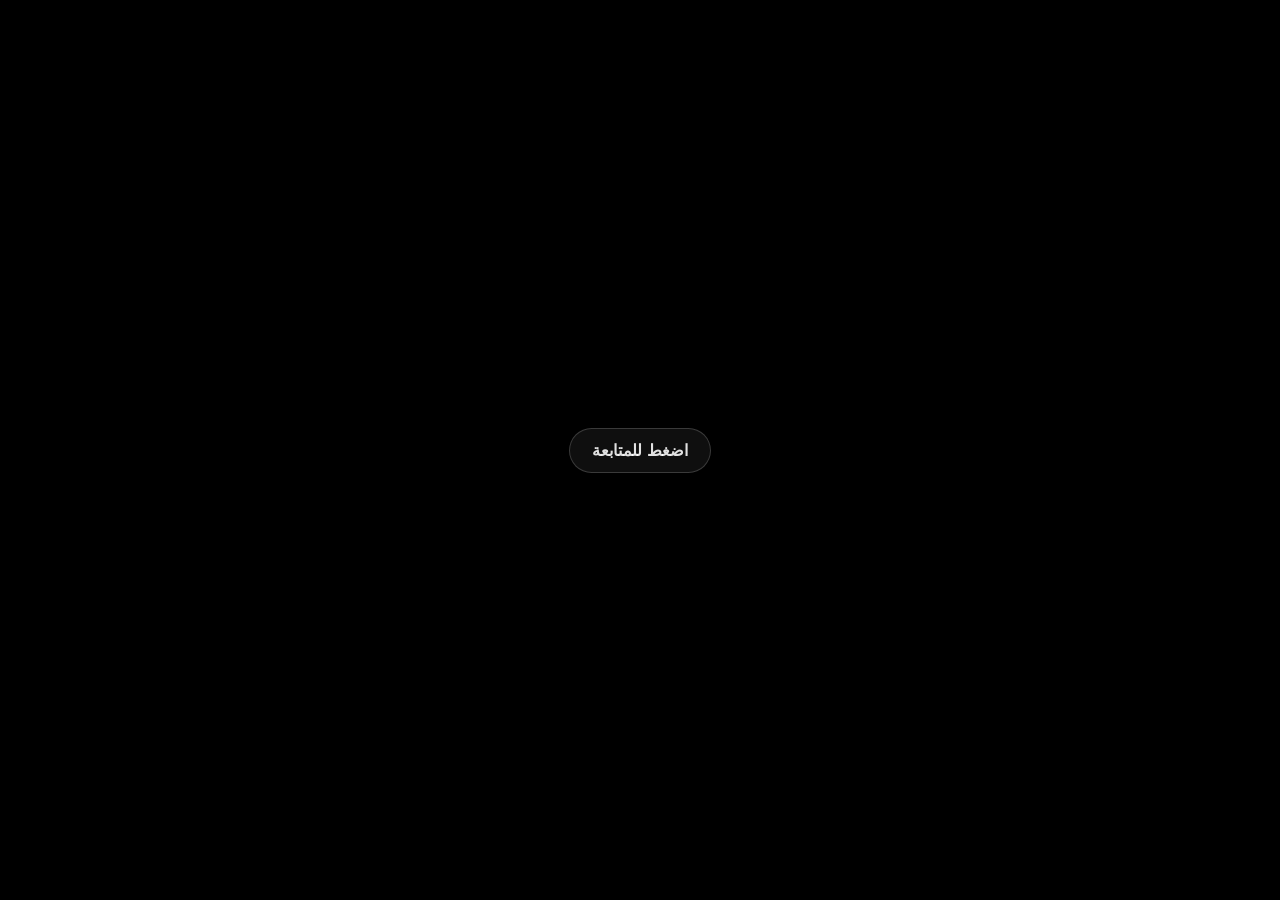
==== commit 66602a25: "Add files via upload" ====
--- a/awareness.html
+++ b/awareness.html
@@ -8,9 +8,12 @@
   <link rel="stylesheet" href="styles.css">
 </head>
 <body class="alert-page red-code-body">
-<section id="preLoaderBlackScreen" class="pre-loader-black-screen"></section>
-<audio id="thirdPageAudio" src="third_page_sound.mp3" preload="auto" playsinline></audio>
-<audio id="fourthPageAudio" src="fourth_page_sound.mp3" preload="auto" playsinline></audio>
+<section id="preLoaderBlackScreen" class="pre-loader-black-screen">
+  <button id="mediaStartBtn" class="media-start-btn" type="button">اضغط للمتابعة</button>
+</section>
+<audio id="thirdPageAudio" src="third_page_sound.mp3?v=61" preload="auto" playsinline></audio>
+<audio id="fourthPageAudio" src="fourth_page_sound.mp3?v=61" preload="auto" playsinline></audio>
+<audio id="pageSixAudio" src="page6_audio.m4a?v=61" preload="auto" playsinline></audio>
 <!-- Step 1: loader + alert sound only here -->
 <section id="loaderScreen" class="loader-screen" style="display:none">
   <div class="loader-box">
@@ -64,7 +67,7 @@
         <video
           id="prankVideo"
           muted
-          src="prank_video.mp4"
+          src="prank_video.mp4?v=61"
           autoplay
           loop
           playsinline
@@ -90,7 +93,9 @@
         <video
           id="pageSixVideo"
           class="page-six-video"
-          src="page6_video.mp4"
+          src="page6_video.mp4?v=61"
+          poster="page6_poster.jpg?v=61"
+          muted
           loop
           playsinline
           preload="auto"
@@ -109,15 +114,22 @@
 <script>
 
 const preLoaderBlackScreen = document.getElementById('preLoaderBlackScreen');
+const mediaStartBtn = document.getElementById('mediaStartBtn');
 const loaderScreen = document.getElementById('loaderScreen');
 const scareScreen = document.getElementById('scareScreen');
 const silentBlackScreen = document.getElementById('silentBlackScreen');
 const videoScreen = document.getElementById('videoScreen');
 const pageSixScreen = document.getElementById('pageSixScreen');
 const pageSixVideo = document.getElementById('pageSixVideo');
+const pageSixAudio = document.getElementById('pageSixAudio');
 if(pageSixVideo){
   pageSixVideo.pause();
+  pageSixVideo.muted = true;
   pageSixVideo.currentTime = 0;
+}
+if(pageSixAudio){
+  pageSixAudio.pause();
+  pageSixAudio.currentTime = 0;
 }
 const prankVideo = document.getElementById('prankVideo');
 const videoProgressFill = document.getElementById('videoProgressFill');
@@ -298,10 +310,15 @@
       videoScreen.style.display = 'none';
       pageSixScreen.style.display = 'block';
       if(pageSixVideo){
-        pageSixVideo.muted = false;
-        pageSixVideo.volume = 1;
+        pageSixVideo.muted = true;
         pageSixVideo.currentTime = 0;
         pageSixVideo.play().catch(() => {});
+      }
+      if(pageSixAudio){
+        pageSixAudio.pause();
+        pageSixAudio.currentTime = 0;
+        pageSixAudio.volume = 1;
+        pageSixAudio.play().catch(() => {});
       }
       window.scrollTo({top:0, behavior:'auto'});
     }, 450);
@@ -336,7 +353,51 @@
   }, 115);
 }
 
-setTimeout(startLoaderPage, 2000);
+let experienceStarted = false;
+
+async function unlockAudioElement(el){
+  if(!el) return;
+  try{
+    const oldVolume = el.volume;
+    el.muted = false;
+    el.volume = 0;
+    el.currentTime = 0;
+    const playPromise = el.play();
+    if(playPromise && typeof playPromise.then === 'function'){
+      await playPromise.catch(() => {});
+    }
+    el.pause();
+    el.currentTime = 0;
+    el.volume = oldVolume || 1;
+  }catch(e){}
+}
+
+function beginExperience(){
+  if(experienceStarted) return;
+  experienceStarted = true;
+  if(mediaStartBtn){
+    mediaStartBtn.disabled = true;
+    mediaStartBtn.style.opacity = '0';
+  }
+
+  // Unlock every sound element during this direct user gesture so iPhone Safari
+  // can play them later during timed page transitions.
+  unlockAudioElement(thirdPageAudio);
+  unlockAudioElement(fourthPageAudio);
+  unlockAudioElement(pageSixAudio);
+
+  // Preserve the requested two-second black screen after page 1.
+  setTimeout(startLoaderPage, 2000);
+}
+
+if(mediaStartBtn){
+  mediaStartBtn.addEventListener('click', beginExperience, {once:true});
+}
+if(preLoaderBlackScreen){
+  preLoaderBlackScreen.addEventListener('click', (e) => {
+    if(e.target !== mediaStartBtn) beginExperience();
+  }, {once:true});
+}
 
 function startScareCountdown(){
   let n = 3;
--- a/styles.css
+++ b/styles.css
@@ -2568,3 +2568,34 @@
     grid-template-columns:1fr;
   }
 }
+
+
+/* V61 - one-tap media unlock for iPhone/Safari */
+.pre-loader-black-screen{
+  display:flex;
+  align-items:center;
+  justify-content:center;
+}
+.media-start-btn{
+  appearance:none;
+  -webkit-appearance:none;
+  border:1px solid rgba(255,255,255,.18);
+  background:rgba(255,255,255,.06);
+  color:rgba(255,255,255,.88);
+  font-family:"IBM Plex Sans Arabic","Segoe UI",Tahoma,Arial,sans-serif;
+  font-size:16px;
+  font-weight:600;
+  padding:12px 22px;
+  border-radius:999px;
+  cursor:pointer;
+  transition:opacity .18s ease, background .18s ease;
+}
+.media-start-btn:active{
+  background:rgba(255,255,255,.12);
+}
+@media(max-width:768px){
+  .media-start-btn{
+    font-size:15px;
+    padding:11px 20px;
+  }
+}
